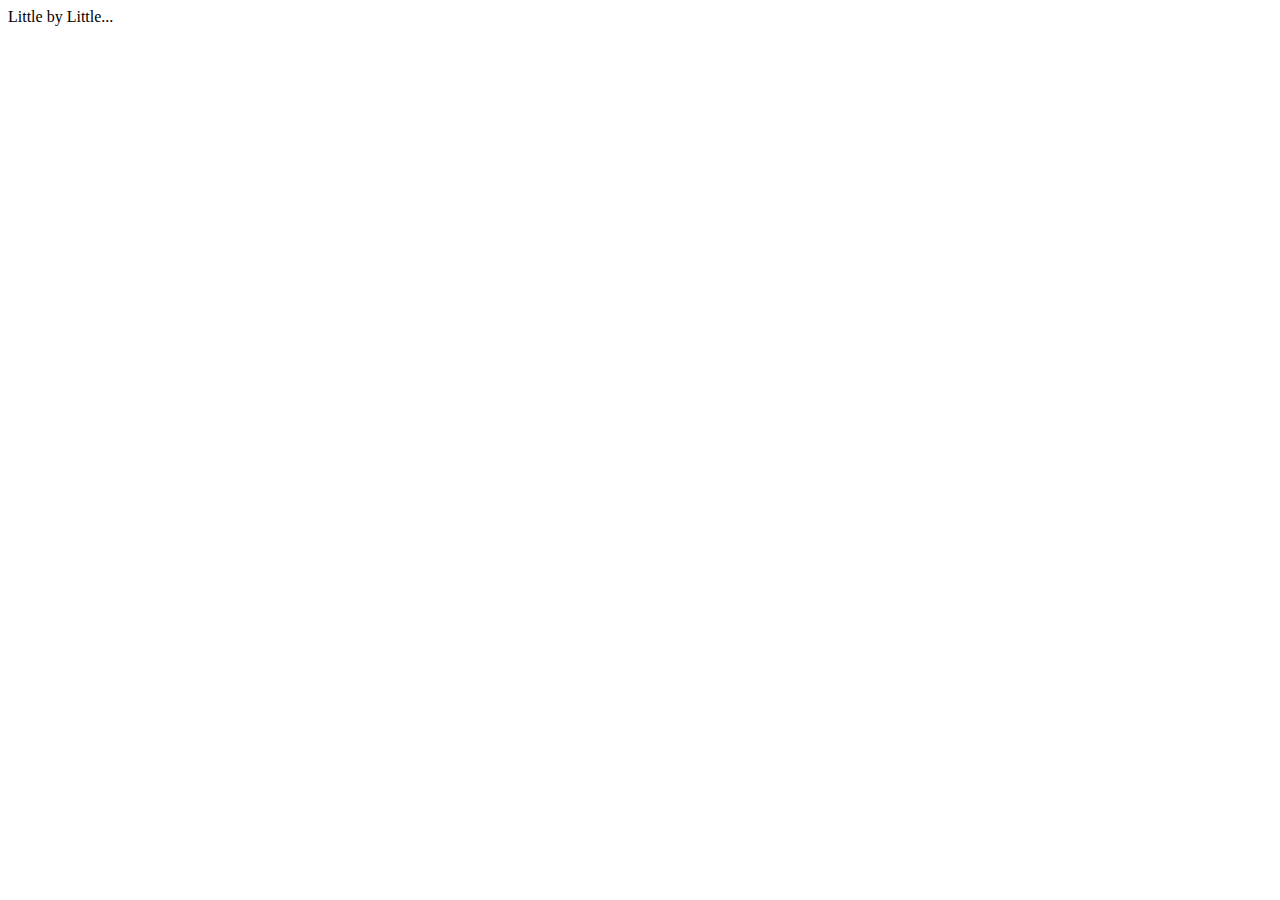
==== index.html @ 35eb4402 "Add html" ====
<!DOCTYPE html>
<html lang="en">
<head>
    <meta charset="UTF-8">
    <meta http-equiv="X-UA-Compatible" content="IE=edge">
    <meta name="viewport" content="width=device-width, initial-scale=1.0">
    <title>Document</title>
</head>
<body>
Little by Little...
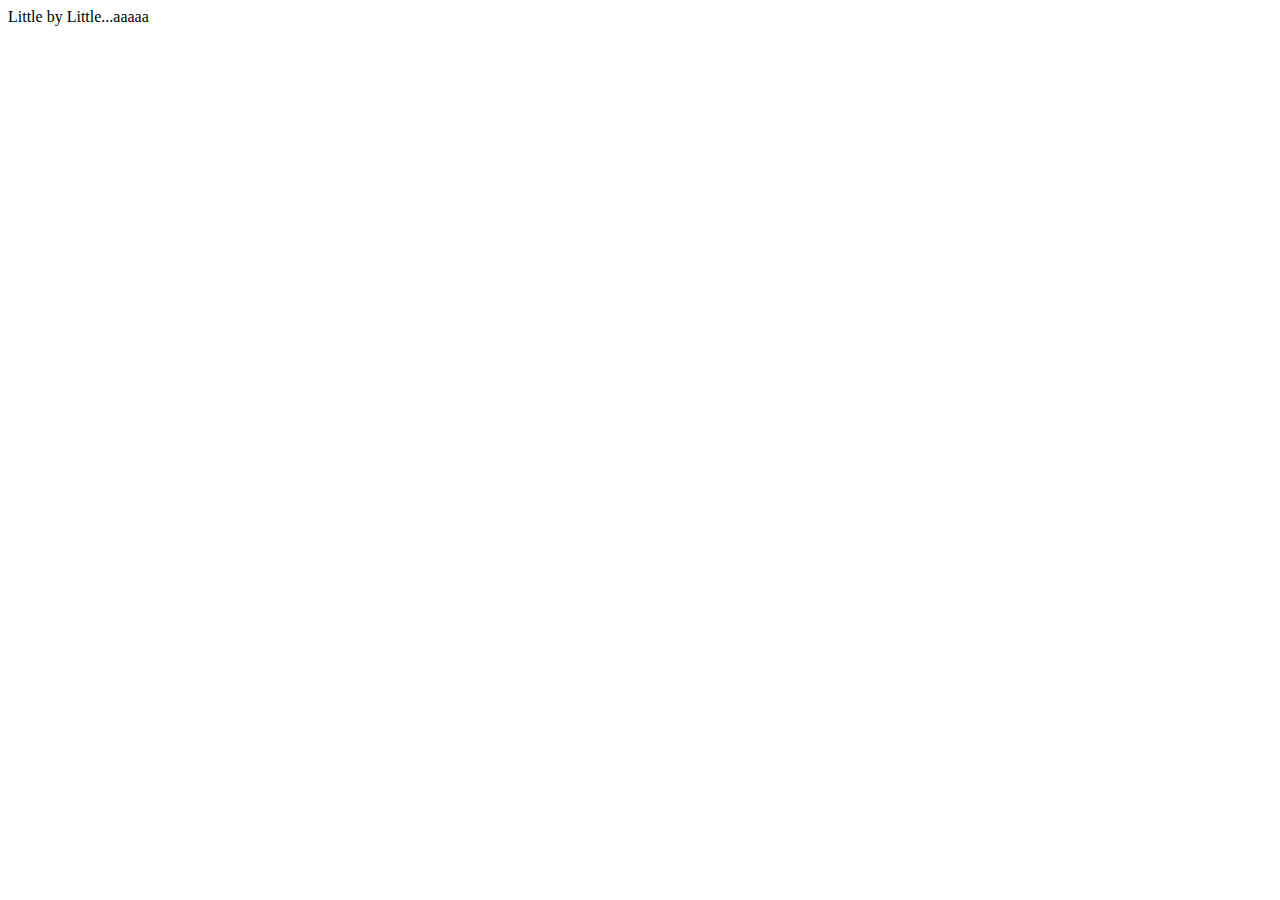
==== commit e64360a3: "add aaa" ====
--- a/index.html
+++ b/index.html
@@ -7,6 +7,6 @@
     <title>Document</title>
 </head>
 <body>
-Little by Little...
+Little by Little...aaaaa
+<head></head>
 
-
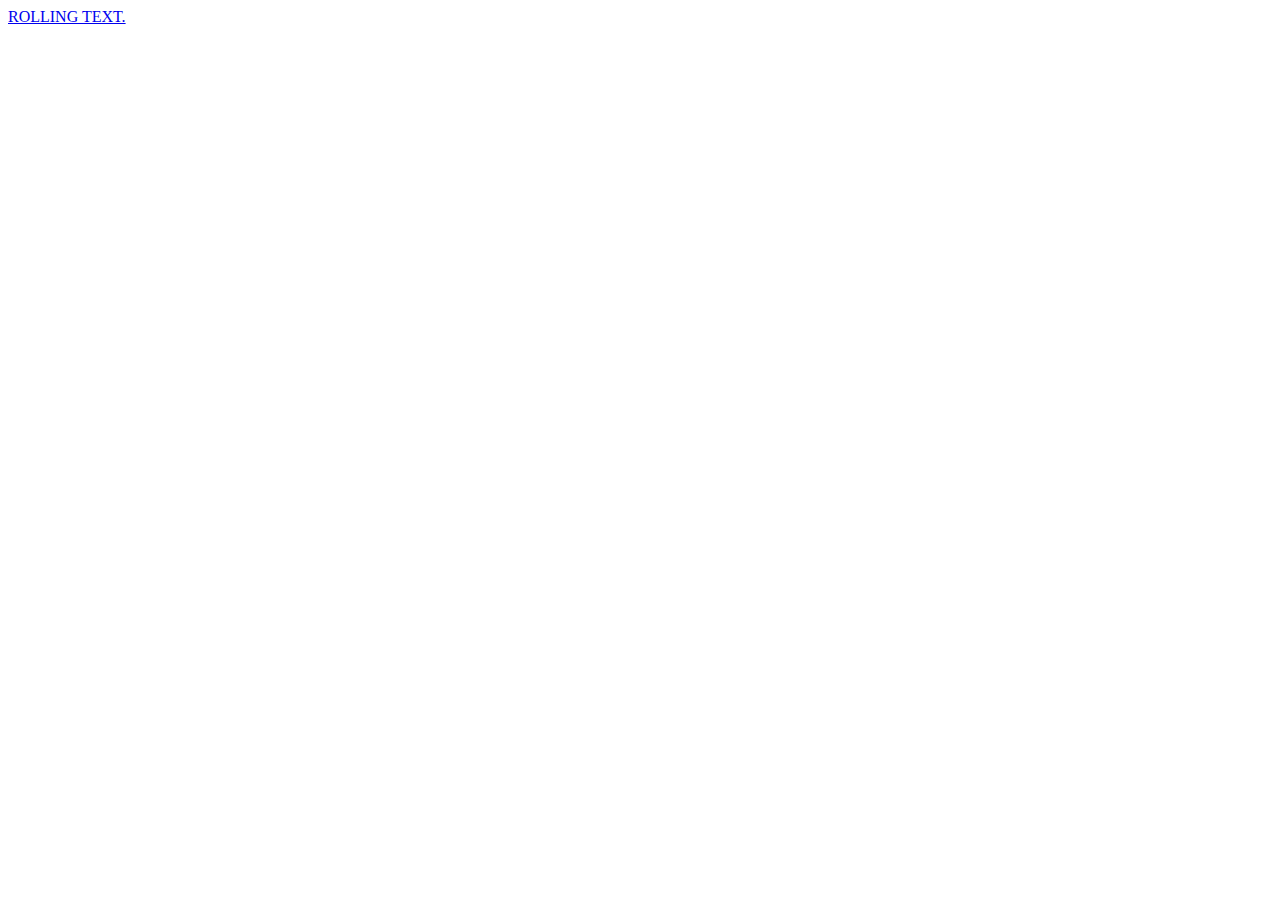
==== commit 9f2ad7ad: "Rolling text" ====
--- a/index.html
+++ b/index.html
@@ -7,6 +7,7 @@
     <title>Document</title>
 </head>
 <body>
-Little by Little...aaaaa
-<head></head>
+    <a class="rolling-text" href="#">
+        ROLLING TEXT.
+      </a>
 
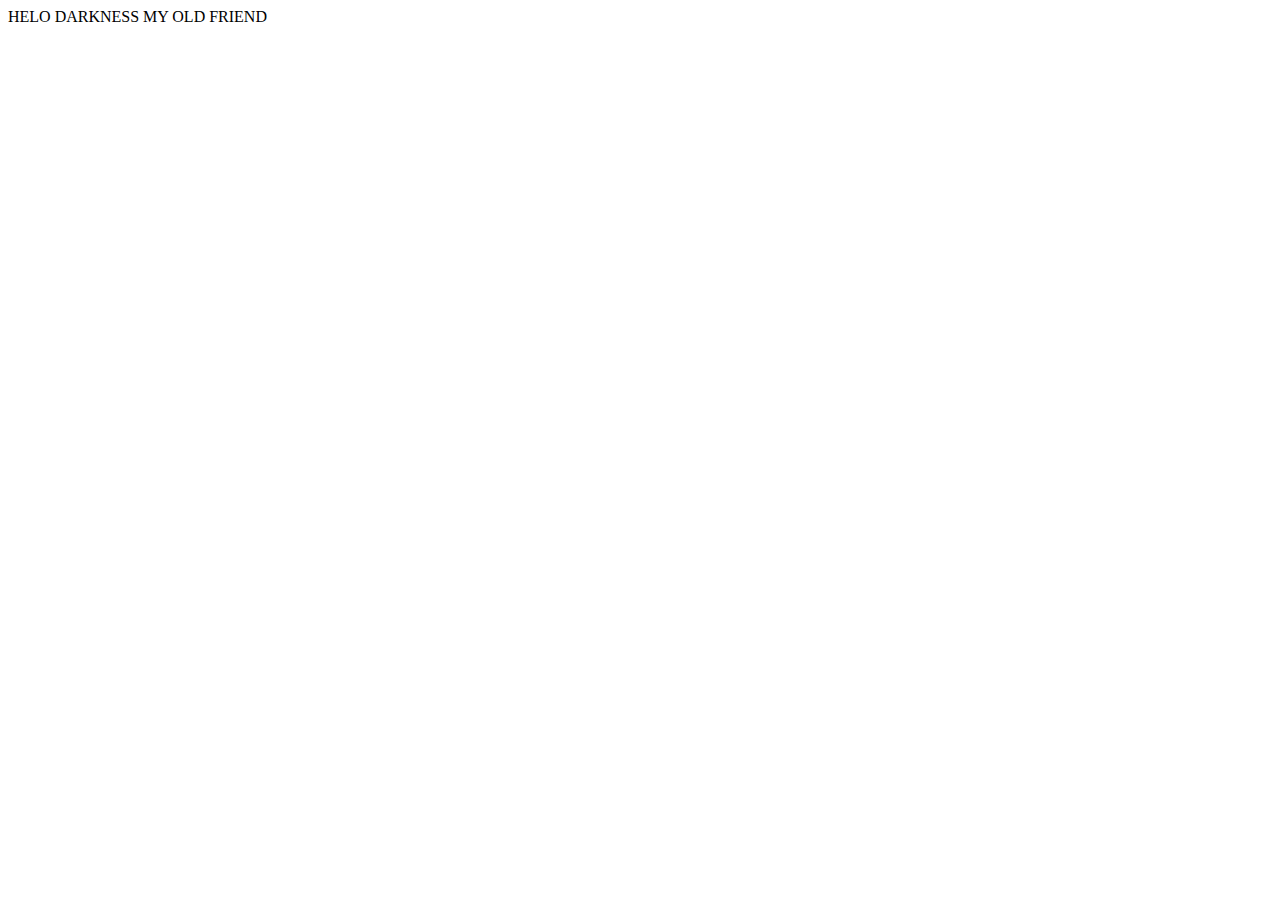
==== commit 52a3febc: "ADD DARKNESS" ====
--- a/index.html
+++ b/index.html
@@ -7,7 +7,6 @@
     <title>Document</title>
 </head>
 <body>
-    <a class="rolling-text" href="#">
-        ROLLING TEXT.
-      </a>
-
+HELO DARKNESS MY OLD FRIEND    
+</body>
+</html>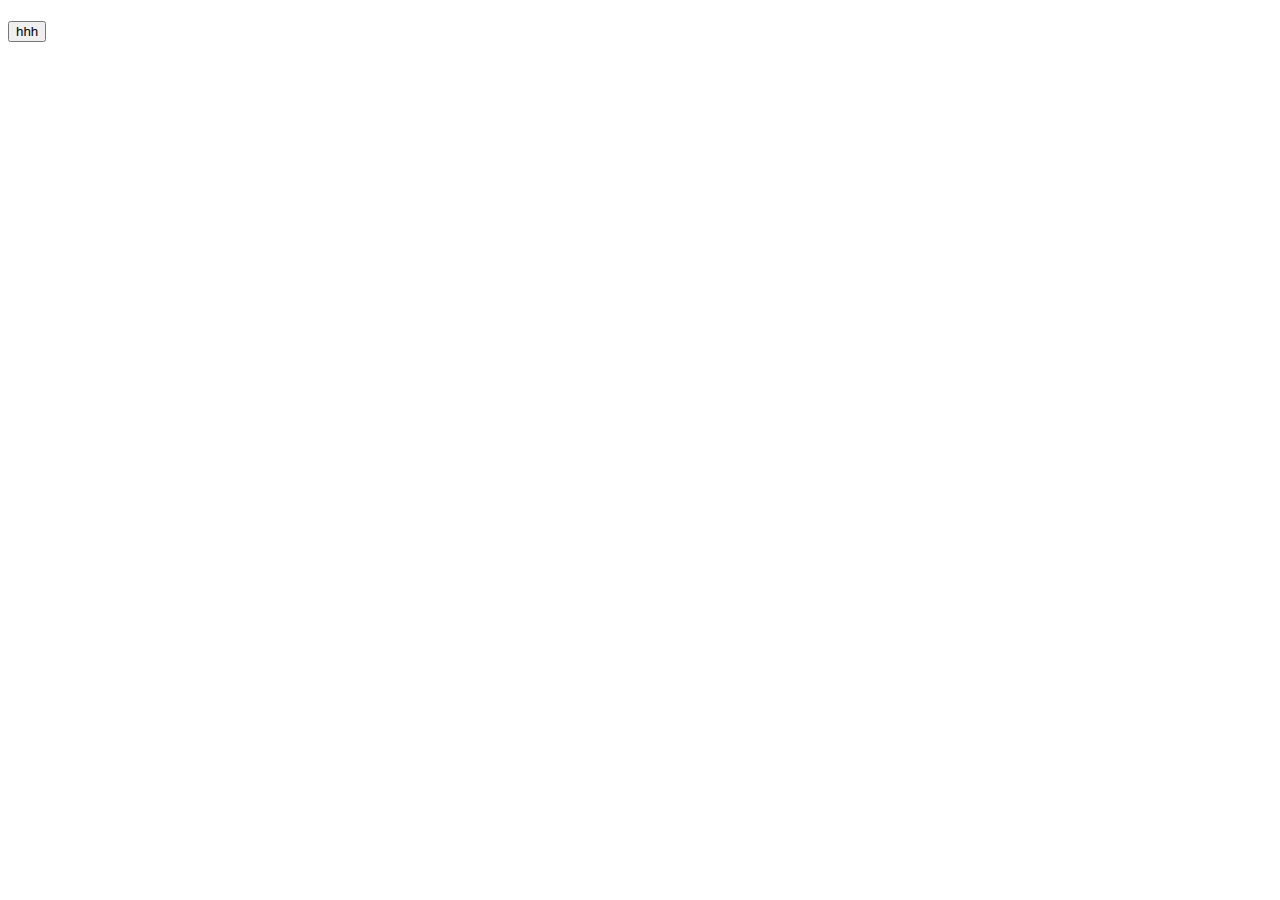
==== commit 1da95503: "add hntml" ====
--- a/index.html
+++ b/index.html
@@ -4,9 +4,11 @@
     <meta charset="UTF-8">
     <meta http-equiv="X-UA-Compatible" content="IE=edge">
     <meta name="viewport" content="width=device-width, initial-scale=1.0">
-    <title>Document</title>
+    <title>Darkness</title>
 </head>
 <body>
-HELO DARKNESS MY OLD FRIEND    
+<h1 DARKNESS MY OLD FRIEND ></h1>
+<button>hhh</button>
+
 </body>
 </html>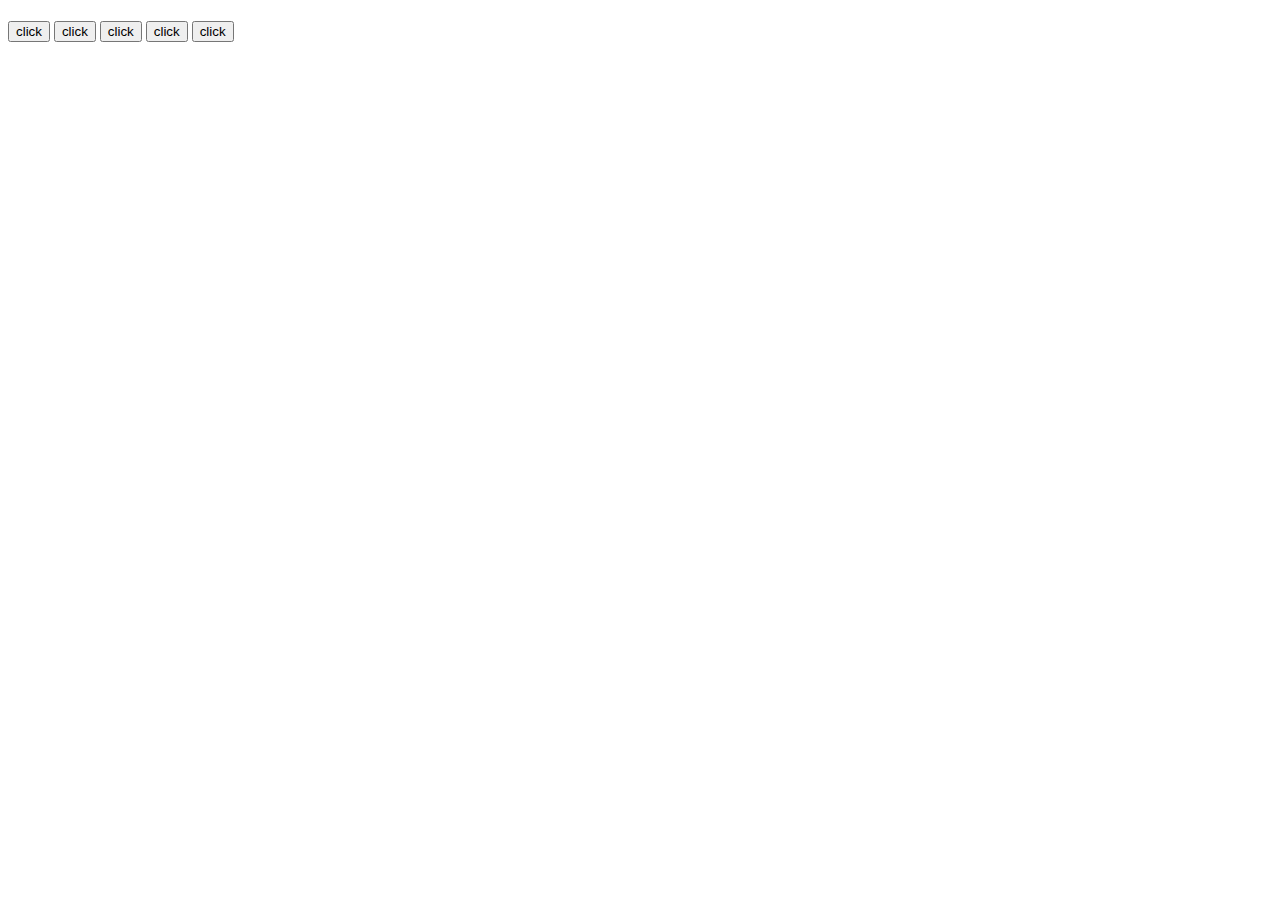
==== commit 84bbfe8c: "add click" ====
--- a/index.html
+++ b/index.html
@@ -8,7 +8,8 @@
 </head>
 <body>
 <h1 DARKNESS MY OLD FRIEND ></h1>
-<button>hhh</button>
+<button>click</button> <button>click</button> <button>click</button> <button>click</button> <button>click</button> 
+
 
 </body>
 </html>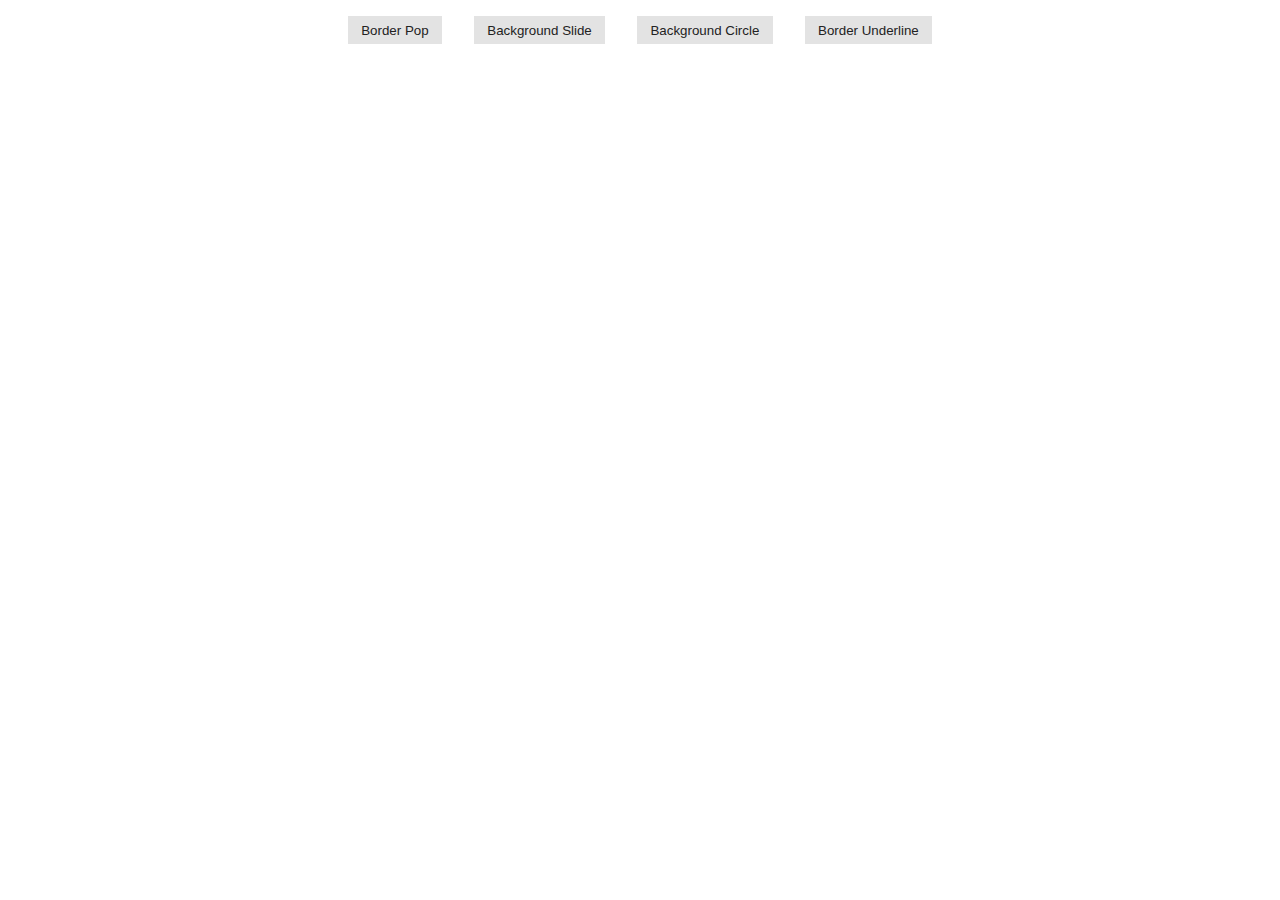
==== commit 1e8b32fe: "add code" ====
--- a/index.html
+++ b/index.html
@@ -1,15 +1,16 @@
 <!DOCTYPE html>
 <html lang="en">
 <head>
-    <meta charset="UTF-8">
-    <meta http-equiv="X-UA-Compatible" content="IE=edge">
-    <meta name="viewport" content="width=device-width, initial-scale=1.0">
-    <title>Darkness</title>
+  <meta charset="UTF-8">
+  <meta name="viewport" content="width=device-width, initial-scale=1.0">
+  <meta http-equiv="X-UA-Compatible" content="ie=edge">
+  <link rel="stylesheet" href="styles.css">
+  <title>Fancy Buttons</title>
 </head>
 <body>
-<h1 DARKNESS MY OLD FRIEND ></h1>
-<button>click</button> <button>click</button> <button>click</button> <button>click</button> <button>click</button> 
-
-
+  <button class="btn btn-border-pop">Border Pop</button>
+  <button class="btn btn-background-slide">Background Slide</button>
+  <button class="btn btn-background-circle">Background Circle</button>
+  <button class="btn btn-border-underline">Border Underline</button>
 </body>
-</html>+</html>
--- a/styles.css
+++ b/styles.css
@@ -0,0 +1,141 @@
+*, *::before, *::after {
+    box-sizing: border-box;
+  }
+  
+  body {
+    display: flex;
+    justify-content: center;
+    align-items: center;
+    flex-wrap: wrap;
+    margin: 0;
+  }
+  
+  button {
+    margin: 1rem;
+  }
+  
+  .btn {
+    background-color: var(--background-color);
+    color: #222;
+    padding: .5em 1em;
+    border: none;
+    outline: none;
+    position: relative;
+    cursor: pointer;
+  
+    --background-color: #E3E3E3;
+    --border-size: 2px;
+    --accent-color: #0AF;
+  }
+  
+  .btn.btn-border-pop::before {
+    content: '';
+    position: absolute;
+    top: 0;
+    left: 0;
+    right: 0;
+    bottom: 0;
+    z-index: -1;
+    border: var(--border-size) solid var(--background-color);
+    transition: top, left, right, bottom, 100ms ease-in-out;
+  }
+  
+  .btn.btn-border-pop:hover::before,
+  .btn.btn-border-pop:focus::before {
+    top: calc(var(--border-size) * -2);
+    left: calc(var(--border-size) * -2);
+    right: calc(var(--border-size) * -2);
+    bottom: calc(var(--border-size) * -2);
+  }
+  
+  
+  
+  
+  .btn.btn-background-slide::before {
+    content: '';
+    position: absolute;
+    top: 0;
+    left: 0;
+    bottom: 0;
+    right: 0;
+    z-index: -1;
+    background-color: var(--accent-color);
+  
+    transition: transform 300ms ease-in-out;
+    transform: scaleX(0);
+    transform-origin: left;
+  }
+  
+  .btn.btn-background-slide:hover::before,
+  .btn.btn-background-slide:focus::before {
+    transform: scaleX(1);
+  }
+  
+  .btn.btn-background-slide {
+    transition: color 300ms ease-in-out;
+    z-index: 1;
+  }
+  
+  
+  .btn.btn-background-slide:hover,
+  .btn.btn-background-slide:focus {
+    color: white;
+  }
+  
+  
+  
+  
+  
+  .btn.btn-background-circle::before {
+    content: '';
+    position: absolute;
+    top: 0;
+    left: 0;
+    right: 0;
+    bottom: 0;
+    z-index: -1;
+    background-color: var(--background-color);
+    border-radius: 50%;
+    transition: transform 500ms ease-in-out;
+  
+    transform: scale(1.5);
+  }
+  
+  .btn.btn-background-circle:hover::before,
+  .btn.btn-background-circle:focus::before {
+    transform: scale(0);
+  }
+  
+  .btn.btn-background-circle {
+    z-index: 1;
+    overflow: hidden;
+    background-color: var(--accent-color);
+    transition: color 500ms ease-in-out;
+  }
+  
+  .btn.btn-background-circle:hover,
+  .btn.btn-background-circle:focus {
+    color: white;
+  }
+  
+  
+  
+  
+  
+  .btn.btn-border-underline::before {
+    content: '';
+    position: absolute;
+    left: 0;
+    right: 0;
+    bottom: 0;
+    height: var(--border-size);
+    background-color: var(--accent-color);
+    transition: transform 300ms ease-in-out;
+  
+    transform: scaleX(0);
+  }
+  
+  .btn.btn-border-underline:hover::before,
+  .btn.btn-border-underline:focus::before {
+    transform: scaleX(1);
+  }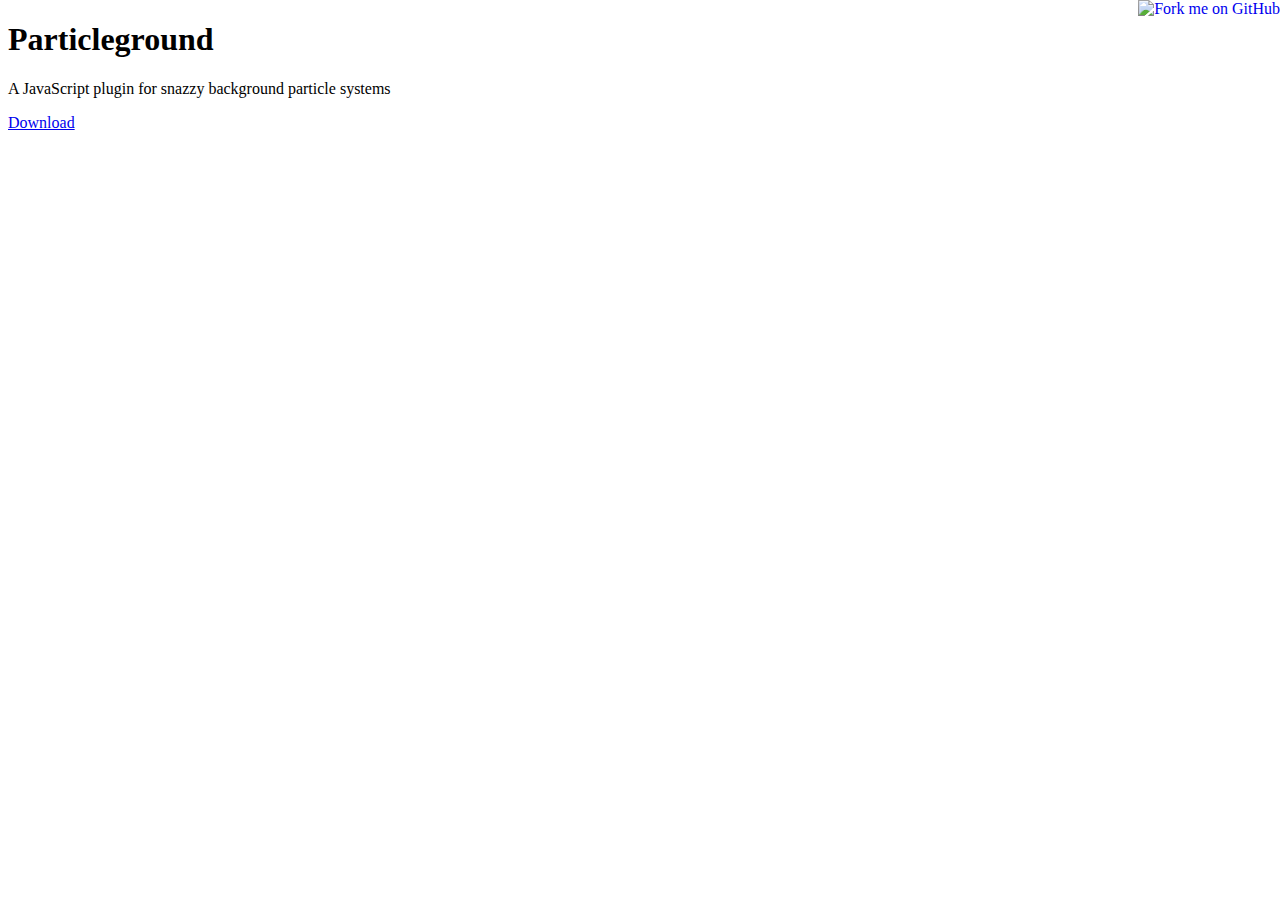
==== commit f3ea8a7b: "add code" ====
--- a/index.html
+++ b/index.html
@@ -1,16 +1,29 @@
-<!DOCTYPE html>
-<html lang="en">
+<!doctype html>
+<html lang="en" class="no-js">
 <head>
-  <meta charset="UTF-8">
+  <meta charset="UTF-8" />
+  <title>Particleground </title>
   <meta name="viewport" content="width=device-width, initial-scale=1.0">
-  <meta http-equiv="X-UA-Compatible" content="ie=edge">
-  <link rel="stylesheet" href="styles.css">
-  <title>Fancy Buttons</title>
+  <link rel="stylesheet" href="css/style.css" />
+  <link href='http://fonts.googleapis.com/css?family=Montserrat:400,700' rel='stylesheet' type='text/css'>
+  <!-- remember, jQuery is completely optional -->
+  <!-- <script type='text/javascript' src='js/jquery-1.11.1.min.js'></script> -->
+  <script type='text/javascript' src='../jquery.particleground.js'></script>
+  <script type='text/javascript' src='js/demo.js'></script>
 </head>
+
 <body>
-  <button class="btn btn-border-pop">Border Pop</button>
-  <button class="btn btn-background-slide">Background Slide</button>
-  <button class="btn btn-background-circle">Background Circle</button>
-  <button class="btn btn-border-underline">Border Underline</button>
+
+<div id="particles">
+  <div id="intro">
+    <h1>Particleground</h1>
+    <p>A JavaScript plugin for snazzy background particle systems</p>
+    <a href="https://github.com/jnicol/particleground/archive/master.zip" class="btn">Download</a>
+  </div>
+</div>
+
+<a href="https://github.com/jnicol/particleground"><img style="position: absolute; top: 0; right: 0; border: 0;" src="https://camo.githubusercontent.com/38ef81f8aca64bb9a64448d0d70f1308ef5341ab/68747470733a2f2f73332e616d617a6f6e6177732e636f6d2f6769746875622f726962626f6e732f666f726b6d655f72696768745f6461726b626c75655f3132313632312e706e67" alt="Fork me on GitHub" data-canonical-src="https://s3.amazonaws.com/github/ribbons/forkme_right_darkblue_121621.png"></a>
+
 </body>
 </html>
+
